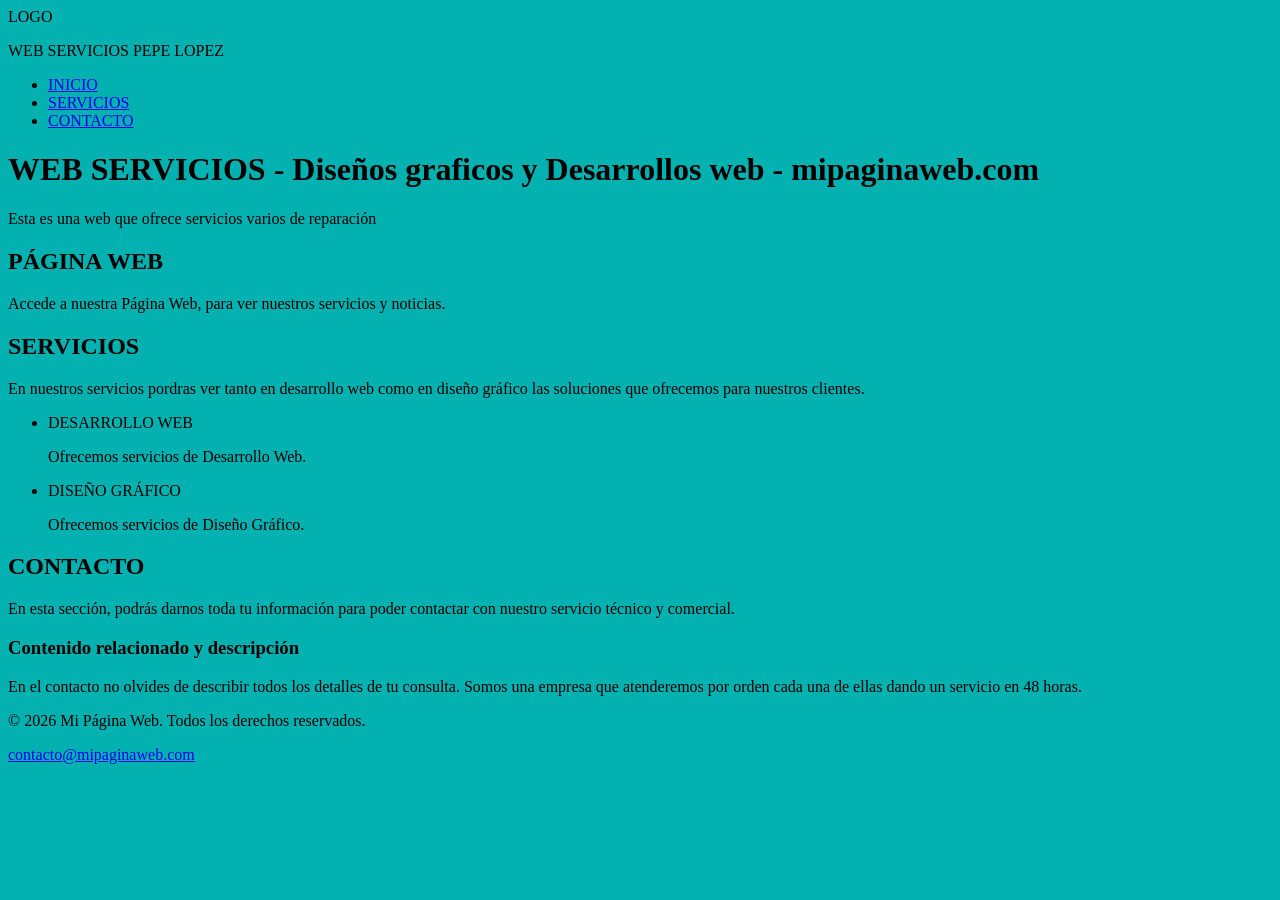
==== html/index.html @ db101f0d "css con html primera version" ====
<!DOCTYPE html>
<html>

<head>
    <meta charset="UTF-8">
    <title>WEB SERVICIOS mipaginaweb.com</title>
    <link rel="stylesheet" href="../css/main.css">
</head>

<body>

<header>

    <div>LOGO</div>
    <p>WEB SERVICIOS PEPE LOPEZ</p>
     <nav>
        <ul>
            <li><a href="#inicio">INICIO</a></li>
            <li><a href="#servicios">SERVICIOS</a></li>
            <li><a href="#contacto">CONTACTO</a></li>
        </ul>
    </nav>
</header>




    <h1>WEB SERVICIOS - Diseños graficos y Desarrollos web - mipaginaweb.com</h1>
    <p>Esta es una web que ofrece servicios varios de reparación</p>

    <main>
    <!-- Sección de Inicio -->
    <section id="inicio">
        <h2>PÁGINA WEB</h2>
        <p>Accede a nuestra Página Web, para ver nuestros servicios y noticias.</p>
    </section>

    <!-- Sección de Servicios -->

 <section id="servicios">
        <h2>SERVICIOS</h2>
          <p> En nuestros servicios pordras ver tanto en desarrollo web como en diseño gráfico las soluciones que ofrecemos para nuestros clientes.</p>
        
          <ul>
            <article>
             <li>DESARROLLO WEB</li>
               <p>Ofrecemos servicios de Desarrollo Web.</p>
              </article>
              <article>
             <li>DISEÑO GRÁFICO</li>
               <p>Ofrecemos servicios de Diseño Gráfico.</p>
        </article>
          </ul>

    </section>

 <!-- Sección de Contacto -->
    <section id="contacto">
        <h2>CONTACTO</h2>
        <p>En esta sección, podrás darnos toda tu información para poder contactar con nuestro servicio técnico y comercial.</p>
    </section>


<!-- Barra Lateral o Contenido Relacionado -->
    <aside>
        <h3>Contenido relacionado y descripción</h3>
        <p>En el contacto no olvides de describir todos los detalles de tu consulta. Somos una empresa que atenderemos por orden cada una de ellas dando un servicio en 48 horas.</p>
    </aside>
</main>



</main>

<div>
<footer>
    <p>&copy; 2026 Mi Página Web. Todos los derechos reservados.</p>
    <p><a href="mailto:contacto@mipaginaweb.com">contacto@mipaginaweb.com</a></p>
</footer>
</div>

</body>

</html>
---- css/main.css ----
body {

    background-color: aquamarine;

}

/* ===================768px=============== */


@media (min-width:768px) {

    body {
    background-color:rgb(206, 119, 13);
    }
}



/* ===================992px=============== */

@media (min-width:992px) {

    body {
    background-color:rgb(111, 210, 12);
    }

}



/* ===================1200px=============== */

@media (min-width:1200px) {

    body {
    background-color:rgb(3, 177, 177);
    }
}
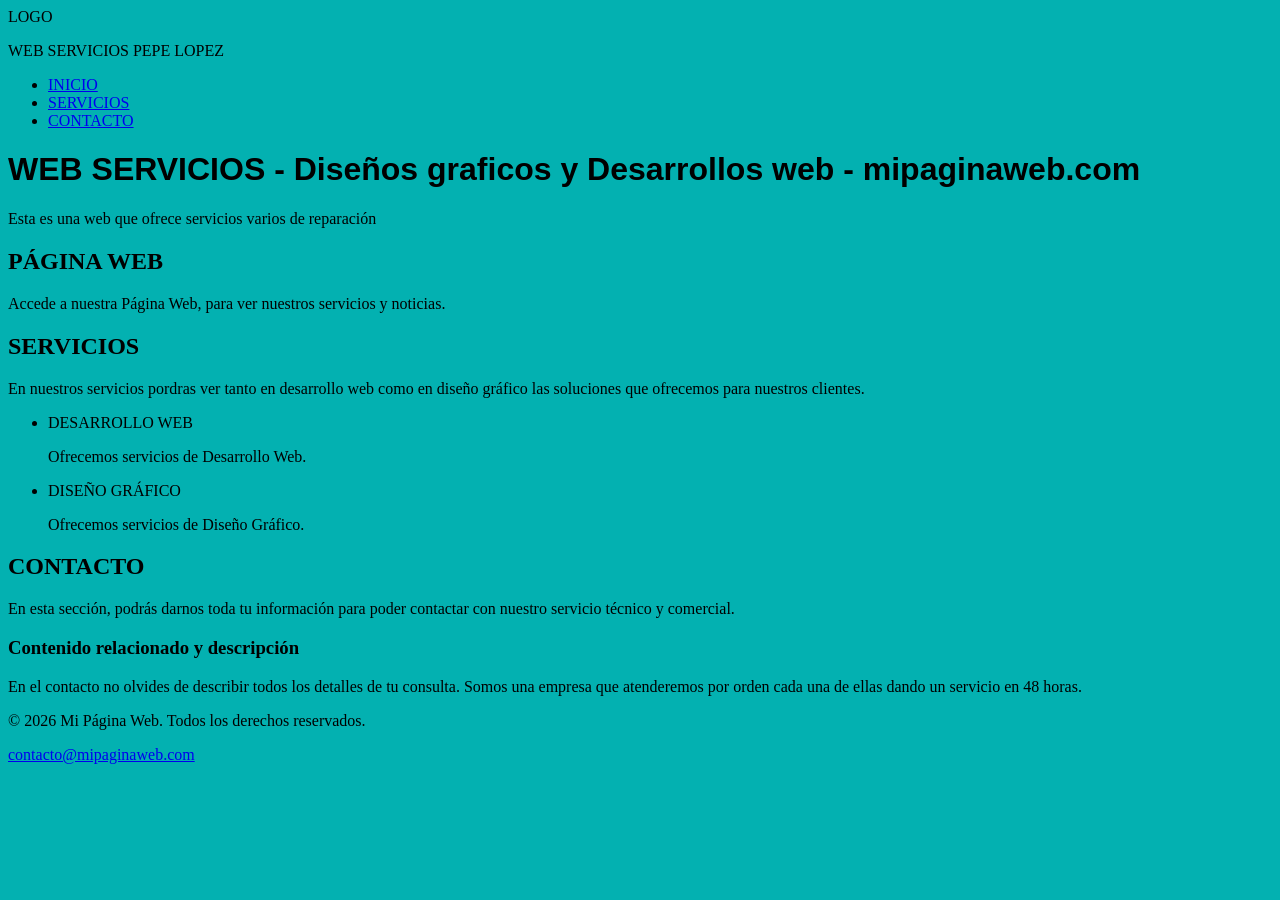
==== commit 55441679: "actualizacion tareas de los bloques" ====
--- a/html/index.html
+++ b/html/index.html
@@ -29,6 +29,9 @@
     <p>Esta es una web que ofrece servicios varios de reparación</p>
 
     <main>
+
+      
+
     <!-- Sección de Inicio -->
     <section id="inicio">
         <h2>PÁGINA WEB</h2>
@@ -51,7 +54,7 @@
                <p>Ofrecemos servicios de Diseño Gráfico.</p>
         </article>
           </ul>
-
+   
     </section>
 
  <!-- Sección de Contacto -->
@@ -77,7 +80,7 @@
     <p>&copy; 2026 Mi Página Web. Todos los derechos reservados.</p>
     <p><a href="mailto:contacto@mipaginaweb.com">contacto@mipaginaweb.com</a></p>
 </footer>
-</div>
+</div/>
 
 </body>
 
--- a/css/main.css
+++ b/css/main.css
@@ -3,6 +3,15 @@
     background-color: aquamarine;
 
 }
+
+h1 {
+    font-family: 'Gill Sans', 'Gill Sans MT', 'Trebuchet MS', sans-serif;
+    color:black
+    font-size: 2rem;
+
+
+}
+
 
 /* ===================768px=============== */
 
@@ -12,6 +21,22 @@
     body {
     background-color:rgb(206, 119, 13);
     }
+
+    h1 {
+    font-family: 'Gill Sans', 'Gill Sans MT', 'Trebuchet MS', sans-serif;
+    color:black
+    font-size: 2rem;
+}
+
+.content-box {
+    width: 300px;   /* Ancho del contenido */
+    height: 150px;  /* Altura del contenido */
+    background-color: lightblue; /* Color de fondo */
+}
+
+
+
+
 }
 
 
@@ -23,6 +48,28 @@
     body {
     background-color:rgb(111, 210, 12);
     }
+h1 {
+    font-family: 'Gill Sans', 'Gill Sans MT', 'Trebuchet MS', sans-serif;
+    color:darkblue
+    font-size: 2rem;
+}
+
+.content-box {
+    width: 300px;   /* Ancho del contenido */
+    height: 150px;  /* Altura del contenido */
+    background-color: lightblue; /* Color de fondo */
+}
+
+.padding-box-specific {
+    width: 200px;
+    height: 100px;
+    padding-top: 10px;    /* Padding superior */
+    padding-right: 15px;  /* Padding derecho */
+    padding-bottom: 20px; /* Padding inferior */
+    padding-left: 25px;   /* Padding izquierdo */
+    background-color: lightcoral;
+}
+
 
 }
 
@@ -35,5 +82,30 @@
     body {
     background-color:rgb(3, 177, 177);
     }
+h1 {
+    font-family: 'Gill Sans', 'Gill Sans MT', 'Trebuchet MS', sans-serif;
+    color:blue
+    font-size: 2rem;
 }
 
+
+.content-box {
+    width: 300px;   /* Ancho del contenido */
+    height: 150px;  /* Altura del contenido */
+    background-color: lightblue; /* Color de fondo */
+}
+
+
+.padding-box-specific {
+    width: 200px;
+    height: 100px;
+    padding-top: 10px;    /* Padding superior */
+    padding-right: 15px;  /* Padding derecho */
+    padding-bottom: 20px; /* Padding inferior */
+    padding-left: 25px;   /* Padding izquierdo */
+    background-color: lightcoral;
+}
+
+
+}
+
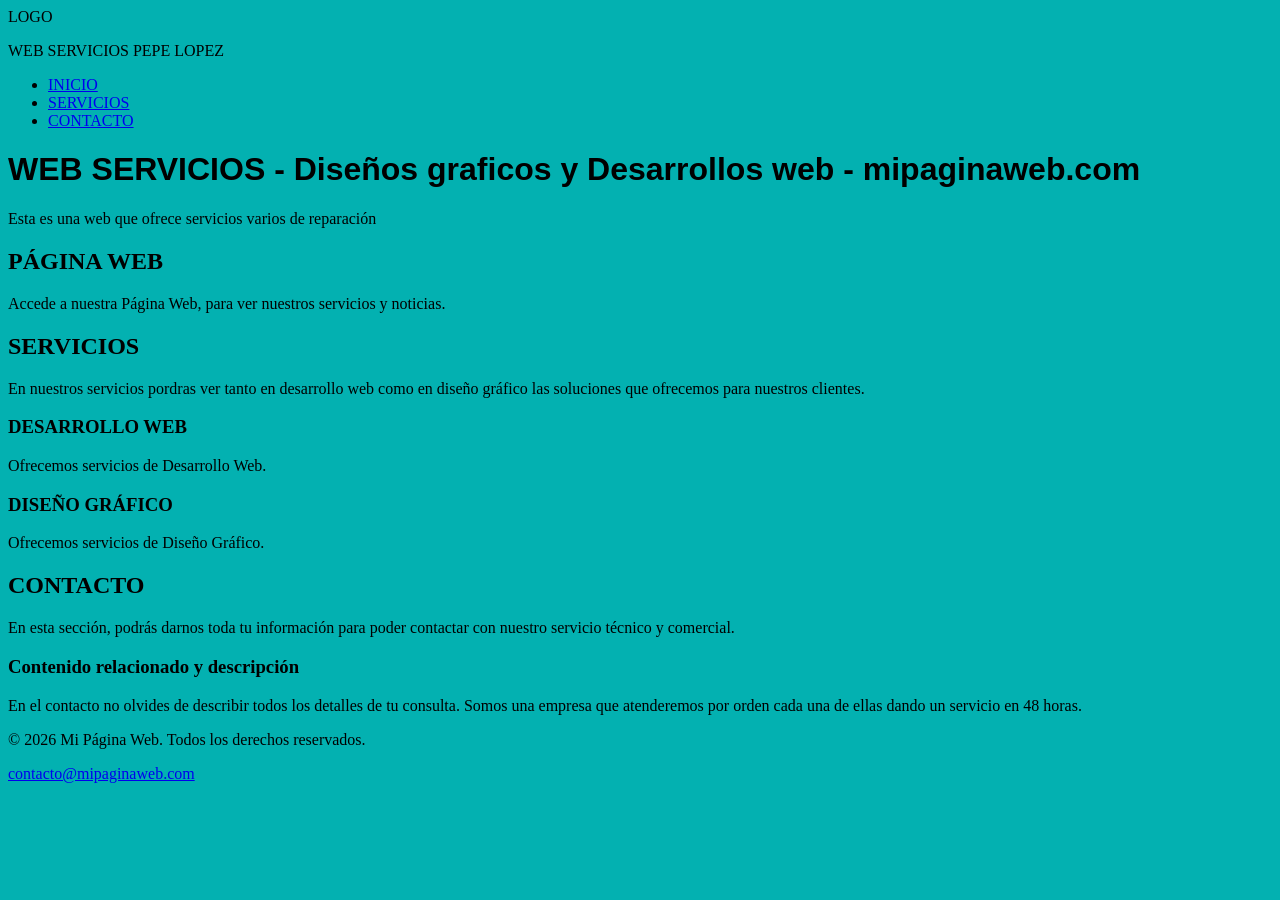
==== commit 105e96c1: "html montado para css" ====
--- a/html/index.html
+++ b/html/index.html
@@ -33,29 +33,39 @@
       
 
     <!-- Sección de Inicio -->
+
+   <div class="menu">
+
     <section id="inicio">
+
         <h2>PÁGINA WEB</h2>
         <p>Accede a nuestra Página Web, para ver nuestros servicios y noticias.</p>
+    
     </section>
+   
 
     <!-- Sección de Servicios -->
 
  <section id="servicios">
+
         <h2>SERVICIOS</h2>
           <p> En nuestros servicios pordras ver tanto en desarrollo web como en diseño gráfico las soluciones que ofrecemos para nuestros clientes.</p>
         
-          <ul>
+          
             <article>
-             <li>DESARROLLO WEB</li>
+             <h3>DESARROLLO WEB</h3>
                <p>Ofrecemos servicios de Desarrollo Web.</p>
               </article>
+
               <article>
-             <li>DISEÑO GRÁFICO</li>
+             <h3>DISEÑO GRÁFICO</h3>
                <p>Ofrecemos servicios de Diseño Gráfico.</p>
         </article>
-          </ul>
+          
    
     </section>
+
+  </div>
 
  <!-- Sección de Contacto -->
     <section id="contacto">
@@ -75,12 +85,12 @@
 
 </main>
 
-<div>
+
 <footer>
     <p>&copy; 2026 Mi Página Web. Todos los derechos reservados.</p>
     <p><a href="mailto:contacto@mipaginaweb.com">contacto@mipaginaweb.com</a></p>
 </footer>
-</div/>
+
 
 </body>
 
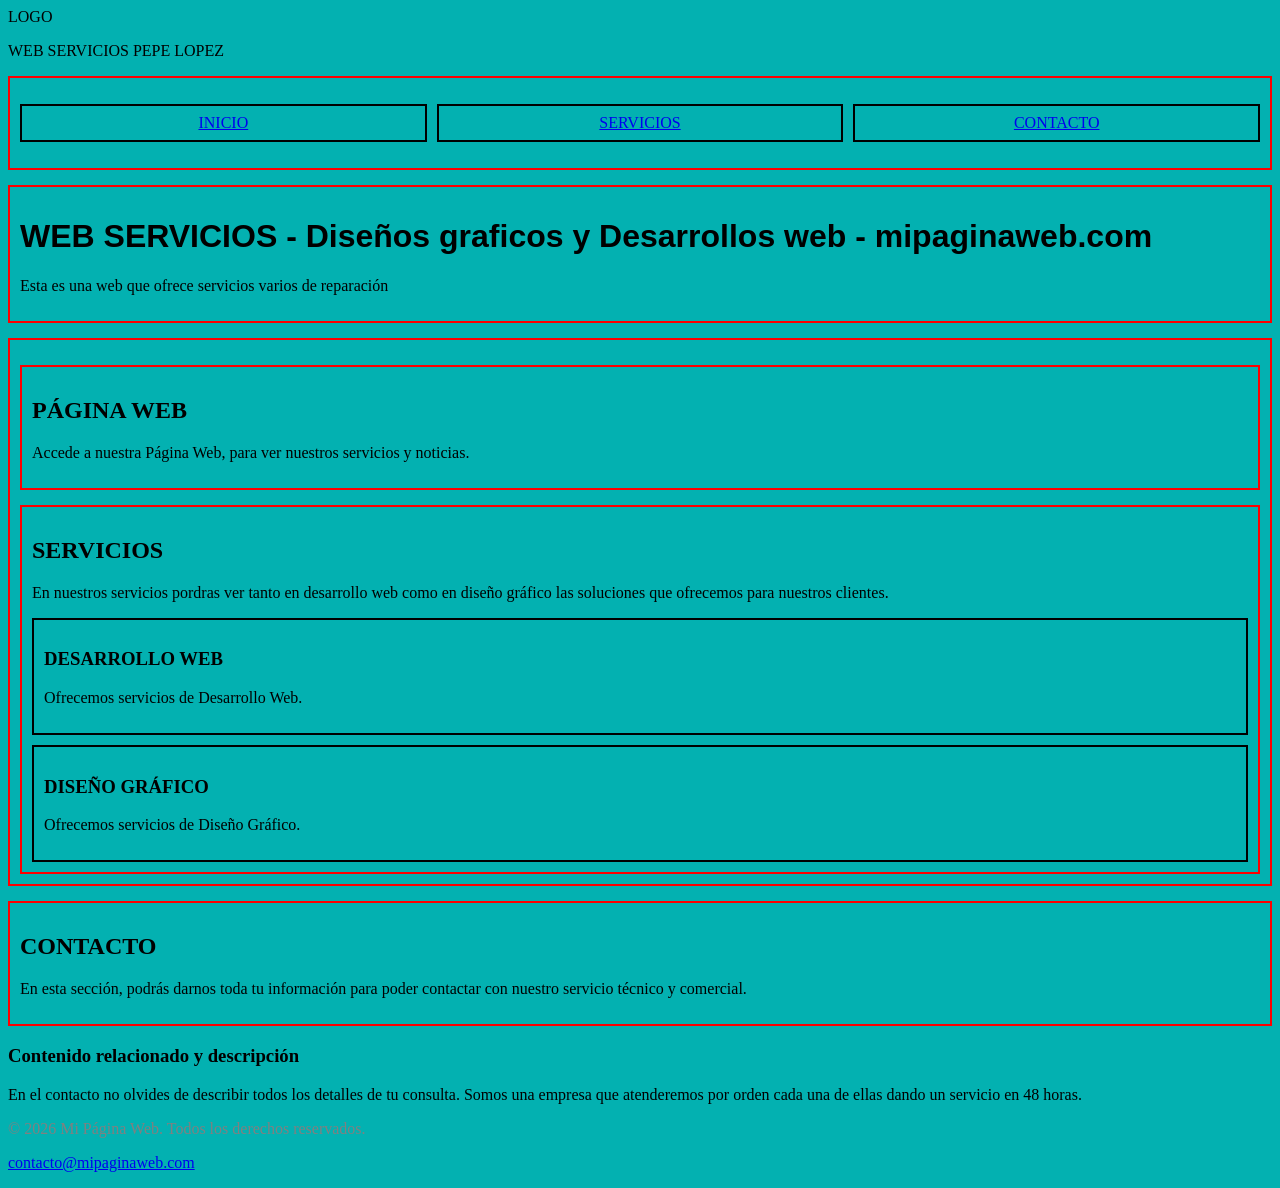
==== commit b028af59: "practica creo que completada ;)" ====
--- a/html/index.html
+++ b/html/index.html
@@ -3,6 +3,7 @@
 
 <head>
     <meta charset="UTF-8">
+    <meta name="viewport" content="width=device-width, initial-scale=1.0">
     <title>WEB SERVICIOS mipaginaweb.com</title>
     <link rel="stylesheet" href="../css/main.css">
 </head>
@@ -24,10 +25,10 @@
 
 
 
-
+<div class="titulo">
     <h1>WEB SERVICIOS - Diseños graficos y Desarrollos web - mipaginaweb.com</h1>
     <p>Esta es una web que ofrece servicios varios de reparación</p>
-
+</div>
     <main>
 
       
--- a/css/main.css
+++ b/css/main.css
@@ -1,16 +1,71 @@
+
 body {
 
     background-color: aquamarine;
 
 }
 
+.titulo {
+    border: 2px solid red;
+    padding: 10px;
+    margin-top: 15px;
+}
 h1 {
     font-family: 'Gill Sans', 'Gill Sans MT', 'Trebuchet MS', sans-serif;
-    color:black
-    font-size: 2rem;
-
-
-}
+    color:black;
+    font-size: 2rem;
+}
+
+        nav    {
+            border: 2px solid red;
+            padding: 10px;
+               }
+        nav ul {
+            display: flex;
+            list-style: none;
+            padding: 0;
+            gap: 10px;
+               }
+        nav li {
+            border: 2px solid black;
+            padding: 8px;
+            flex: 1;
+            text-align: center;
+               }
+
+.menu {
+    border: 2px solid red;
+    padding: 10px;
+    margin-top: 15px;
+}
+
+    #inicio {
+         border: 2px solid red;
+         padding: 10px;
+         margin-top: 15px;
+    } 
+         
+    #servicios {
+         border: 2px solid red;
+         padding: 10px;
+         margin-top: 15px;
+         }
+
+
+       article {
+    border: 2px solid black;
+    padding: 10px;
+    margin-top: 10px;
+}  
+
+#contacto {
+    border: 2px solid red;
+    padding: 10px;
+    margin-top: 15px;
+}
+
+footer p { color:gray
+             }
 
 
 /* ===================768px=============== */
@@ -27,12 +82,57 @@
     color:black
     font-size: 2rem;
 }
-
-.content-box {
-    width: 300px;   /* Ancho del contenido */
-    height: 150px;  /* Altura del contenido */
-    background-color: lightblue; /* Color de fondo */
-}
+    nav    {
+            border: 2px solid red;
+            padding: 10px;
+               }
+        nav ul {
+            display: flex;
+            list-style: none;
+            padding: 0;
+            gap: 10px;
+               }
+        nav li {
+            border: 2px solid black;
+            padding: 8px;
+            flex: 1;
+            text-align: center;
+               }
+
+.menu {
+    border: 2px solid red;
+    padding: 10px;
+    margin-top: 15px;
+}
+
+    #inicio {
+         border: 2px solid red;
+         padding: 10px;
+         margin-top: 15px;
+    } 
+         
+    #servicios {
+         border: 2px solid red;
+         padding: 10px;
+         margin-top: 15px;
+         }
+
+
+       article {
+    border: 2px solid black;
+    padding: 10px;
+    margin-top: 10px;
+}  
+
+#contacto {
+    border: 2px solid red;
+    padding: 10px;
+    margin-top: 15px;
+}
+
+footer p { color:gray
+             }
+
 
 
 
@@ -54,24 +154,59 @@
     font-size: 2rem;
 }
 
-.content-box {
-    width: 300px;   /* Ancho del contenido */
-    height: 150px;  /* Altura del contenido */
-    background-color: lightblue; /* Color de fondo */
-}
-
-.padding-box-specific {
-    width: 200px;
-    height: 100px;
-    padding-top: 10px;    /* Padding superior */
-    padding-right: 15px;  /* Padding derecho */
-    padding-bottom: 20px; /* Padding inferior */
-    padding-left: 25px;   /* Padding izquierdo */
-    background-color: lightcoral;
-}
-
-
-}
+    nav    {
+            border: 2px solid red;
+            padding: 10px;
+               }
+        nav ul {
+            display: flex;
+            list-style: none;
+            padding: 0;
+            gap: 10px;
+               }
+        nav li {
+            border: 2px solid black;
+            padding: 8px;
+            flex: 1;
+            text-align: center;
+               }
+
+.menu {
+    border: 2px solid red;
+    padding: 10px;
+    margin-top: 15px;
+}
+
+    #inicio {
+         border: 2px solid red;
+         padding: 10px;
+         margin-top: 15px;
+    } 
+         
+    #servicios {
+         border: 2px solid red;
+         padding: 10px;
+         margin-top: 15px;
+         }
+
+
+       article {
+    border: 2px solid black;
+    padding: 10px;
+    margin-top: 10px;
+}  
+
+#contacto {
+    border: 2px solid red;
+    padding: 10px;
+    margin-top: 15px;
+}
+
+footer p { color:gray
+             }
+
+
+
 
 
 
@@ -88,24 +223,54 @@
     font-size: 2rem;
 }
 
-
-.content-box {
-    width: 300px;   /* Ancho del contenido */
-    height: 150px;  /* Altura del contenido */
-    background-color: lightblue; /* Color de fondo */
-}
-
-
-.padding-box-specific {
-    width: 200px;
-    height: 100px;
-    padding-top: 10px;    /* Padding superior */
-    padding-right: 15px;  /* Padding derecho */
-    padding-bottom: 20px; /* Padding inferior */
-    padding-left: 25px;   /* Padding izquierdo */
-    background-color: lightcoral;
-}
-
-
-}
-
+    nav    {
+            border: 2px solid red;
+            padding: 10px;
+               }
+        nav ul {
+            display: flex;
+            list-style: none;
+            padding: 0;
+            gap: 10px;
+               }
+        nav li {
+            border: 2px solid black;
+            padding: 8px;
+            flex: 1;
+            text-align: center;
+               }
+
+.menu {
+    border: 2px solid red;
+    padding: 10px;
+    margin-top: 15px;
+}
+
+    #inicio {
+         border: 2px solid red;
+         padding: 10px;
+         margin-top: 15px;
+    } 
+         
+    #servicios {
+         border: 2px solid red;
+         padding: 10px;
+         margin-top: 15px;
+         }
+
+
+       article {
+    border: 2px solid black;
+    padding: 10px;
+    margin-top: 10px;
+}  
+
+#contacto {
+    border: 2px solid red;
+    padding: 10px;
+    margin-top: 15px;
+}
+
+footer p { color:gray
+             }
+
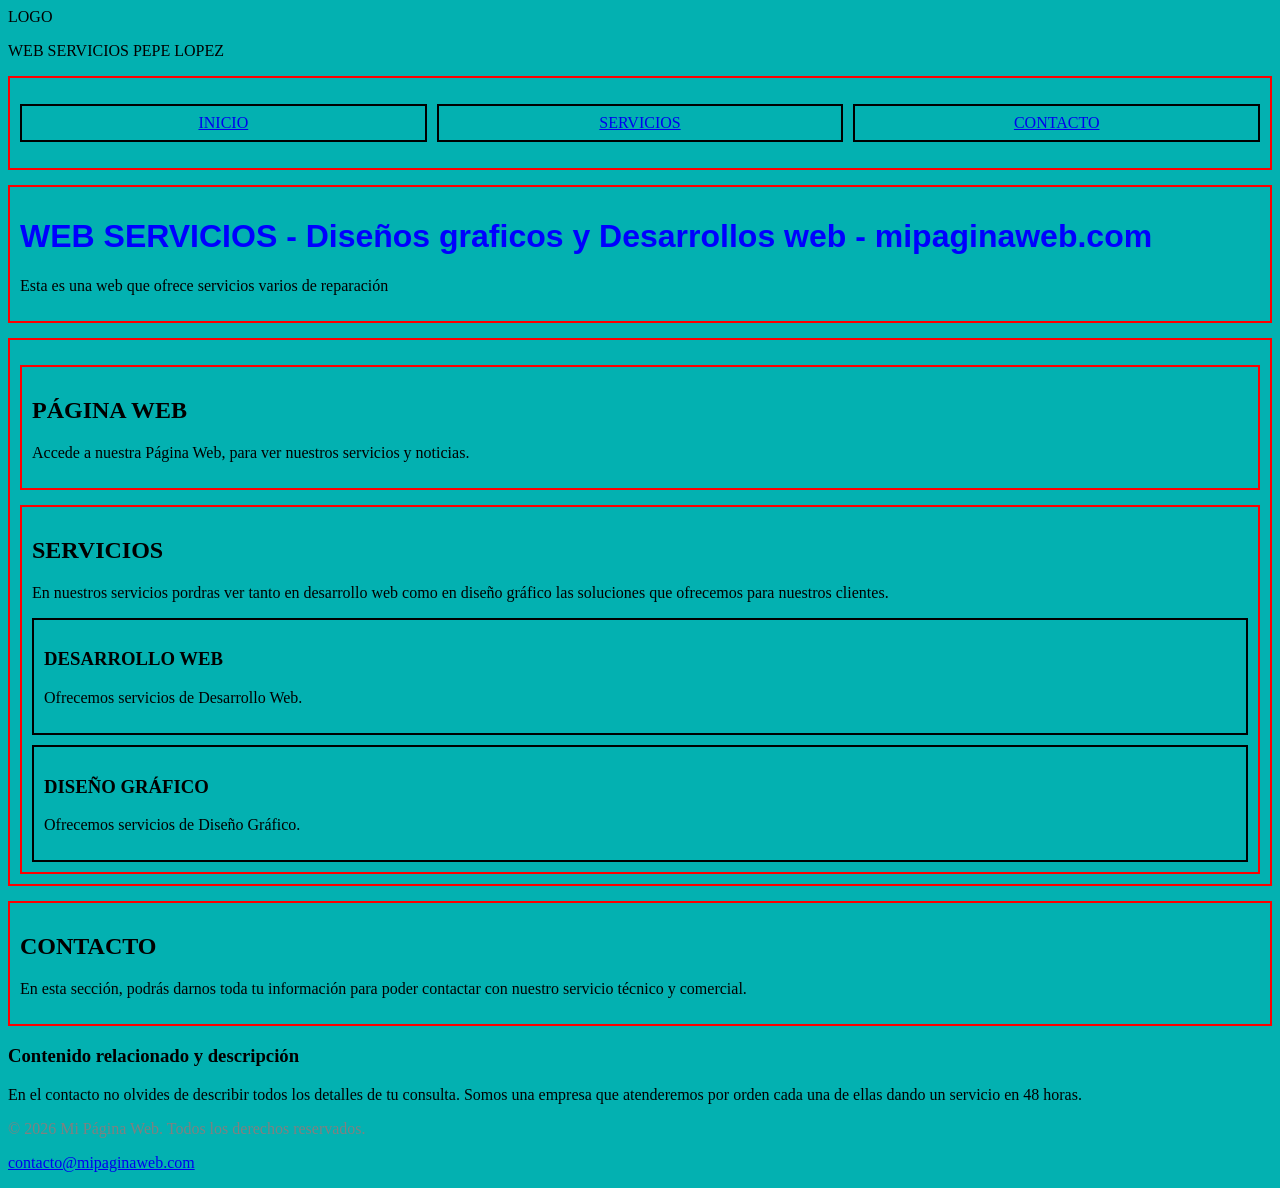
==== commit 0119222d: "ajuste del titulo dentro main" ====
--- a/html/index.html
+++ b/html/index.html
@@ -25,12 +25,13 @@
 
 
 
-<div class="titulo">
-    <h1>WEB SERVICIOS - Diseños graficos y Desarrollos web - mipaginaweb.com</h1>
-    <p>Esta es una web que ofrece servicios varios de reparación</p>
-</div>
+
     <main>
 
+   <div class="titulo">
+        <h1>WEB SERVICIOS - Diseños graficos y Desarrollos web - mipaginaweb.com</h1>
+        <p>Esta es una web que ofrece servicios varios de reparación</p>
+    </div> 
       
 
     <!-- Sección de Inicio -->
--- a/css/main.css
+++ b/css/main.css
@@ -79,7 +79,7 @@
 
     h1 {
     font-family: 'Gill Sans', 'Gill Sans MT', 'Trebuchet MS', sans-serif;
-    color:black
+    color:black;
     font-size: 2rem;
 }
     nav    {
@@ -150,7 +150,7 @@
     }
 h1 {
     font-family: 'Gill Sans', 'Gill Sans MT', 'Trebuchet MS', sans-serif;
-    color:darkblue
+    color:darkblue;
     font-size: 2rem;
 }
 
@@ -202,10 +202,12 @@
     margin-top: 15px;
 }
 
-footer p { color:gray
-             }
-
-
+
+footer p { color:gray
+             }
+
+
+            }
 
 
 
@@ -219,7 +221,7 @@
     }
 h1 {
     font-family: 'Gill Sans', 'Gill Sans MT', 'Trebuchet MS', sans-serif;
-    color:blue
+    color:blue;
     font-size: 2rem;
 }
 
@@ -274,3 +276,4 @@
 footer p { color:gray
              }
 
+}
